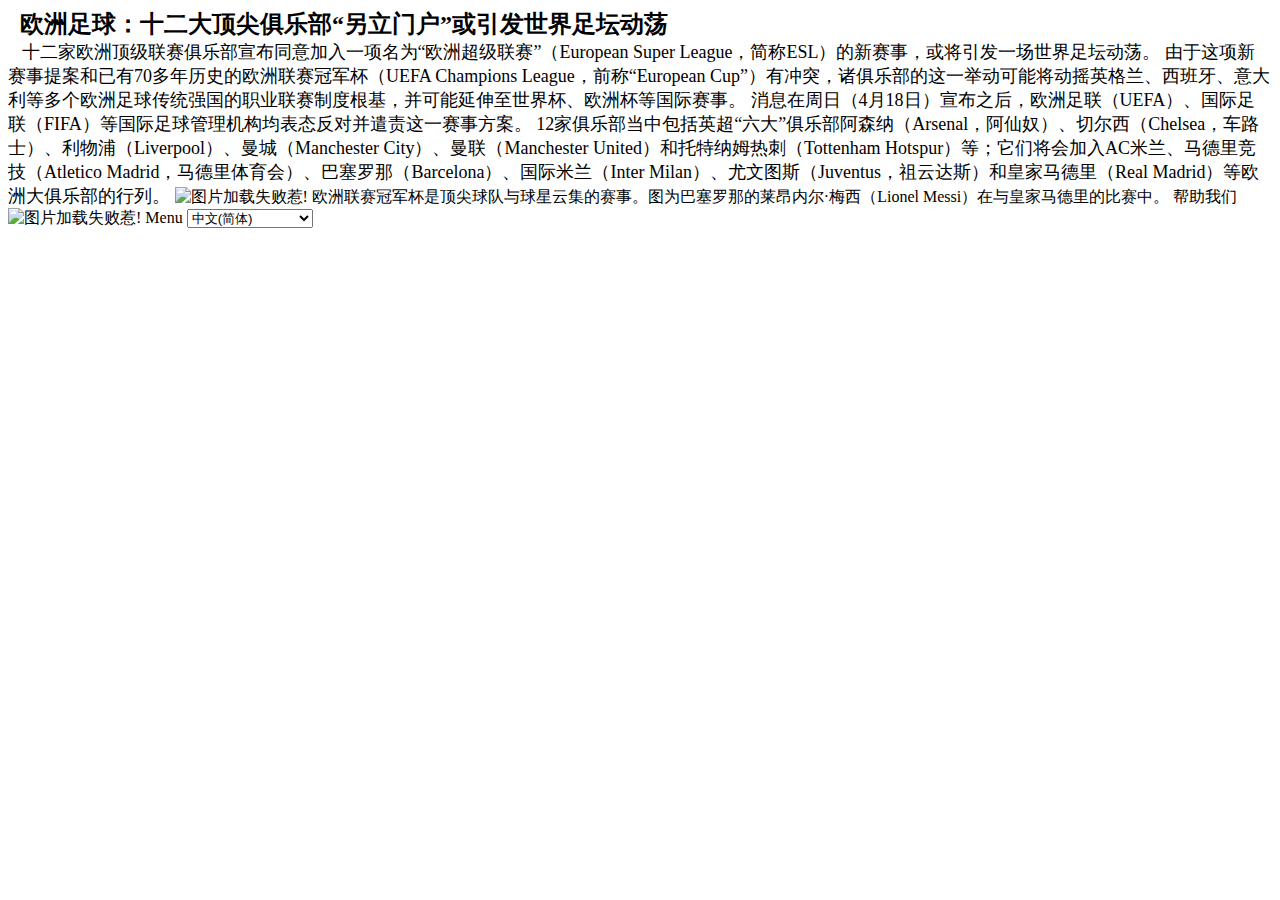
==== news.html @ 2ee0f9f1 "Add files via upload" ====
<!DOCTYPE html>
<html>

<head>
	<meta charset="utf-8">
	<meta name="viewport" content="width=device-width">
	<title>repl.it</title>
	<link href="style.css" rel="stylesheet" type="text/css" />
	<style type="text/css">
	</style>
</head>

<body>
	<script>
		function donate(){
          var show;
          show = true;
          if(show == true){
            alert("比特币支付地址为DjruhfgnbfdkjHKG786Yffr3HYIH97ygienhfk");
          }
          show = false;
        }
	</script>
	<script>

	</script>
	<span id="title"><b><font size="5px">&nbsp&nbsp欧洲足球：十二大顶尖俱乐部“另立门户”或引发世界足坛动荡</font></b></span>
    <br>
    <span id="word">
      <font size="4px">
        &nbsp&nbsp&nbsp十二家欧洲顶级联赛俱乐部宣布同意加入一项名为“欧洲超级联赛”（European Super League，简称ESL）的新赛事，或将引发一场世界足坛动荡。

由于这项新赛事提案和已有70多年历史的欧洲联赛冠军杯（UEFA Champions League，前称“European Cup”）有冲突，诸俱乐部的这一举动可能将动摇英格兰、西班牙、意大利等多个欧洲足球传统强国的职业联赛制度根基，并可能延伸至世界杯、欧洲杯等国际赛事。

消息在周日（4月18日）宣布之后，欧洲足联（UEFA）、国际足联（FIFA）等国际足球管理机构均表态反对并遣责这一赛事方案。

12家俱乐部当中包括英超“六大”俱乐部阿森纳（Arsenal，阿仙奴）、切尔西（Chelsea，车路士）、利物浦（Liverpool）、曼城（Manchester City）、曼联（Manchester United）和托特纳姆热刺（Tottenham Hotspur）等；它们将会加入AC米兰、马德里竞技（Atletico Madrid，马德里体育会）、巴塞罗那（Barcelona）、国际米兰（Inter Milan）、尤文图斯（Juventus，祖云达斯）和皇家马德里（Real Madrid）等欧洲大俱乐部的行列。
      </font>
    </span>
    <img id="img" src="https://ichef.bbci.co.uk/news/800/cpsprodpb/13222/production/_118107387_footballeurope.jpg" alt="图片加载失败惹!" title="莱昂内尔·梅西与皇家马德里的比赛">
  <span>
  <font id="zhushi">
    欧洲联赛冠军杯是顶尖球队与球星云集的赛事。图为巴塞罗那的莱昂内尔·梅西（Lionel Messi）在与皇家马德里的比赛中。
  </font>
  </span>
  <span id="donate" onclick="donate()">帮助我们</span>
  <img src="https://encrypted-tbn0.gstatic.com/images?q=tbn:ANd9GcS3dTkmZqAkrlyLVKMxg01XssPg3BLzEl6NmQ&usqp=CAU" alt="图片加载失败惹!" id="donateimg" onclick="donate()">
  <span id="topcolor"></span>
  <span class="anotherbtn" id="anotherbtnbackground" onmousemove="changecolor(this)" onmouseout="normalcolor(this)">
    <span class="anotherbtn" id="menutext">Menu</span>
  </span>
  <span id="bottomcolor">
 <select name="lg" id="changelg">
   <option>中文(简体)</option>
   <option>中文(繁体)</option>
   <option>俄语</option>
   <option>法语</option>
   <option>越南语</option>
   <option>苗语</option>
   <option>英语</option>
   <option>阿拉伯语</option>
   <option>葡萄牙语</option>
   <option>奥地利德语</option>
   <option>保加利亚语</option>
   <option>佛得角克里奥尔语</option>
   <option>西班牙语</option>
   <option>阿姆哈拉语</option>
   <option>希腊语</option>
   <option>匈牙利语</option>
 </select>
  </span>
  </body>
</html>
---- style.css ----
.textinput{
        background-color: #CBCFE4;
        border-color: black;
        border-width: 1px;
        height: 20px;
      }
#lastname{
  width: 50px;
  height: 20px;
}
#firstname{
  width: 100px;
  height: 20px;
}
#job{
  height: 20px;
  width: 70px;
}
#reset{
  width: 60px;
  height: 20px;
}
#submit{
  width: 60px;
  height: 20px;
}
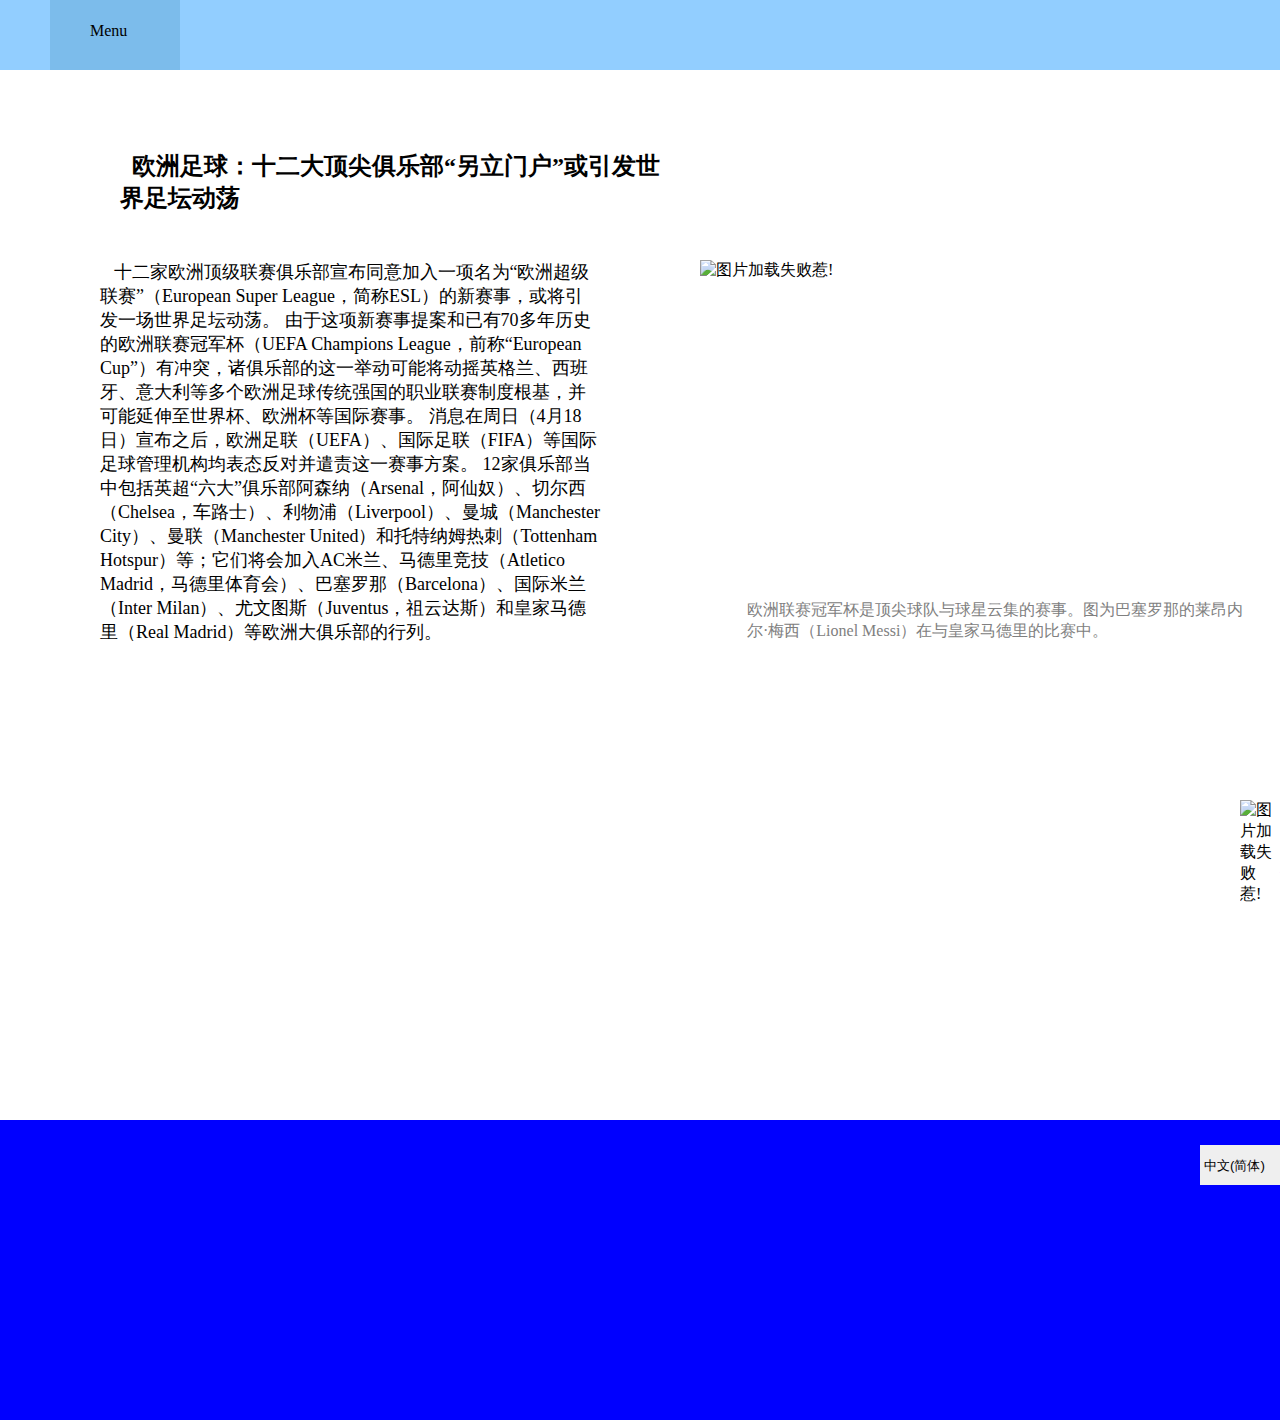
==== commit 771820ee: "Update news.html" ====
--- a/news.html
+++ b/news.html
@@ -5,7 +5,7 @@
 	<meta charset="utf-8">
 	<meta name="viewport" content="width=device-width">
 	<title>repl.it</title>
-	<link href="style.css" rel="stylesheet" type="text/css" />
+	<link href="stylenews.css" rel="stylesheet" type="text/css" />
 	<style type="text/css">
 	</style>
 </head>
@@ -70,4 +70,4 @@
  </select>
   </span>
   </body>
-</html>+</html>
--- a/stylenews.css
+++ b/stylenews.css
@@ -0,0 +1,101 @@
+#topcolor{
+  background-color: blue;
+  position: absolute;
+  top: 0px;
+  left: 0px;
+  width: 100%;
+  height: 60px;
+}
+#title{
+  position: absolute;
+  top: 150px;
+  left: 120px;
+  width: 550px;
+}
+#word{
+  position: absolute;
+  top: 260px;
+  width: 500px;
+  left: 100px;
+}
+#img{
+  width: 600px;
+  position: absolute;
+  top: 260px;
+  left: 700px;
+}
+#zhushi{
+  position: absolute;
+  top: 600px;
+  left: 747px;
+  width: 500px;
+  color: gray;
+}
+#zhushi:hover{
+  color: #000000;
+}
+#donate:hover{
+  cursor: pointer;
+  color: red;
+}
+#donate{
+  position: absolute;
+  top: 50pc;
+  left: 80pc;
+  color: blue;
+}
+#donateimg{
+  position: absolute;
+  top: 50pc;
+  left: 1240px;
+  width: 35px;
+}
+#donateimg:hover{
+  cursor: pointer;
+  color: red;
+}
+#anotherbtnbackground{
+  position: absolute;
+  background-color: rgba(101, 169, 214, 0.493);
+  width: 130px;
+  height: 70px;
+  left: 50px;
+  top: 0px;
+}
+#anotherbtnbackground:hover{
+  cursor: pointer;
+  background-color:#49dbc3d5;
+}
+
+.anotherbtn:hover{
+  cursor: pointer;
+  color: blue;
+}
+#topcolor{
+  position: absolute;
+  background-color: rgb(146, 206, 255);
+  width: 100%;
+  height: 70px;
+}
+#menutext{
+  align-self: center;
+  position: absolute;
+  left: 40px;
+  top: 22px;
+}
+#bottomcolor{
+  background-color: blue;
+  left: 0px;
+  width: 100%;
+  height: 300px;
+  position: absolute;
+  top: 70pc;
+}
+#changelg{
+  position: absolute;
+  border-color: black;
+  left: 1200px;
+  top: 25px;
+  height: 40px;
+  border: 2px;
+}